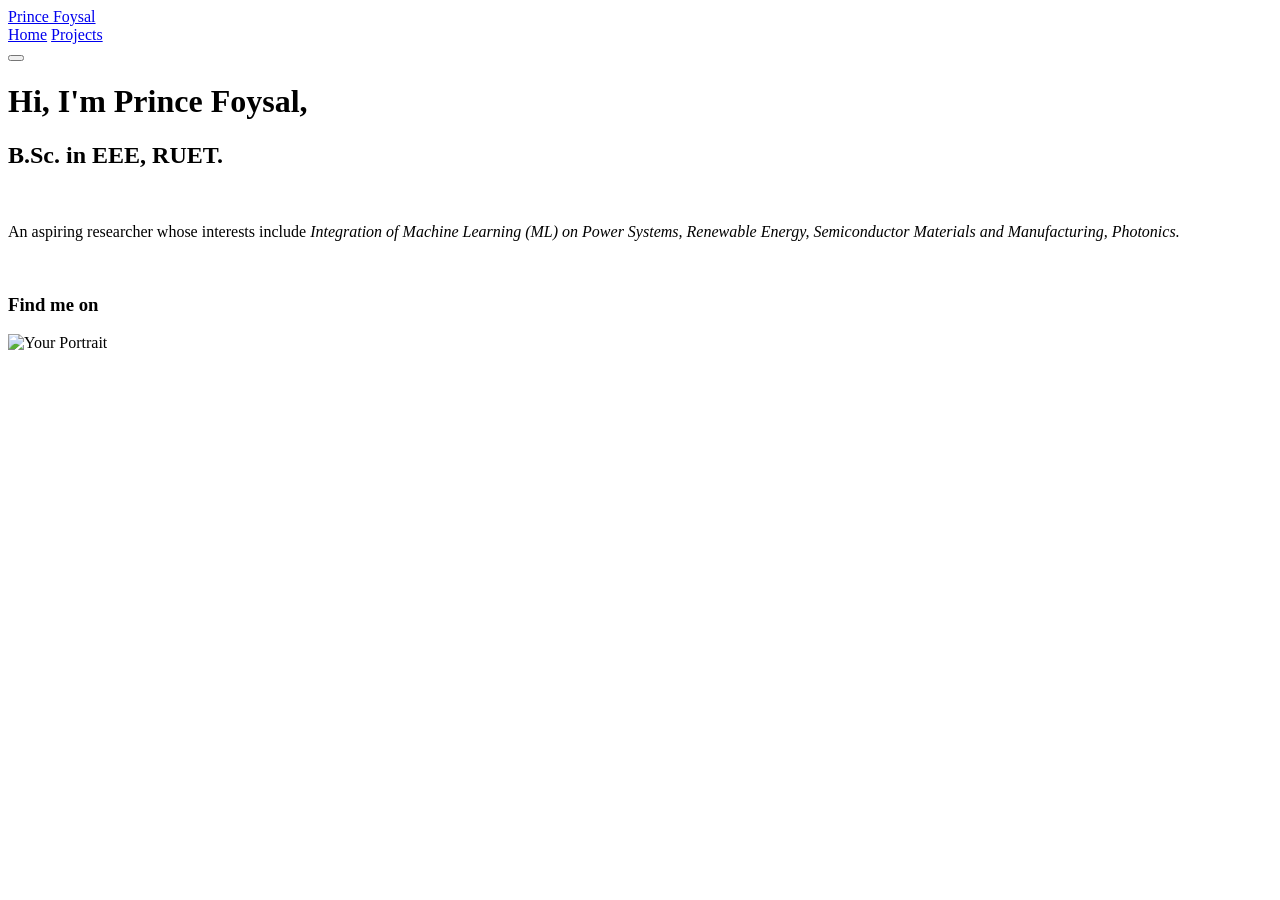
==== public/index.html @ b7b7c053 "Ready to fly" ====
<!DOCTYPE html>
<html lang="en-us">
<head>
	<meta name="generator" content="Hugo 0.161.1"><script src="/livereload.js?mindelay=10&amp;v=2&amp;port=1313&amp;path=livereload" data-no-instant defer></script>
    <meta charset="UTF-8">
    <meta name="viewport" content="width=device-width, initial-scale=1.0">
    <title>Prince Foysal</title>
    <link rel="stylesheet" href="/css/style.css">
    <link rel="stylesheet" href="/css/all.css">
    
</head>
<body class="home-page">

    <header class="site-header">
        <div class="header-inner">
            
            <div class="header-left">
                <a href="http://localhost:1313/" class="site-logo">Prince Foysal</a>
            </div>
            
            <nav class="header-center">
                <a href="/">Home</a>
                <a href="/projects">Projects</a>
            </nav>
            
            <div class="header-right">
                
                
                <button id="theme-toggle" aria-label="Toggle Night Mode"><i class="fas fa-moon"></i></button>
            </div>

        </div>
    </header>

    <main class="main-content">
        

<div class="home-container">
    
    <div class="info">
        <h1>Hi, I'm Prince Foysal,</h1>
        <h2>B.Sc. in EEE, RUET.</h2>
        &nbsp;
        <p class="bio">
            An aspiring researcher whose interests include <i id="research_topics">Integration of Machine Learning (ML) on Power Systems, Renewable Energy, Semiconductor Materials and Manufacturing, Photonics.</i>
        </p>
        &nbsp;
        
        <h3>Find me on</h3>
        <div class="academic-links">
            <a href="https://www.linkedin.com/in/prince-foysal-bb4991227/" target="_blank" rel="noopener noreferrer" title="LinkedIn"><i class="fab fa-linkedin"></i></a>
            <a href="https://scholar.google.com/citations?user=pdm0fzwAAAAJ&hl=en" target="_blank" rel="noopener noreferrer" title="Google Scholar"><i class="fab fa-google-scholar"></i></a>
            <a href="https://orcid.org/0009-0003-7659-575X" target="_blank" rel="noopener noreferrer" title="ORCID"><i class="fab fa-orcid"></i></a>
            <a href="https://www.researchgate.net/profile/Prince-Foysal" target="_blank" rel="noopener noreferrer" title="Researchgate"><i class="fab fa-researchgate"></i></a>
            <a href="https://github.com/princeFoysal0003" target="_blank" rel="noopener noreferrer" title="Github"><i class="fab fa-github"></i></a>

        </div>

    </div>
    

    <img id="profile_photo" src="/images/profile_picture.jpg" alt="Your Portrait">

</div>




    </main>
    <script src="/js/app.js"></script>
</body>
</html>
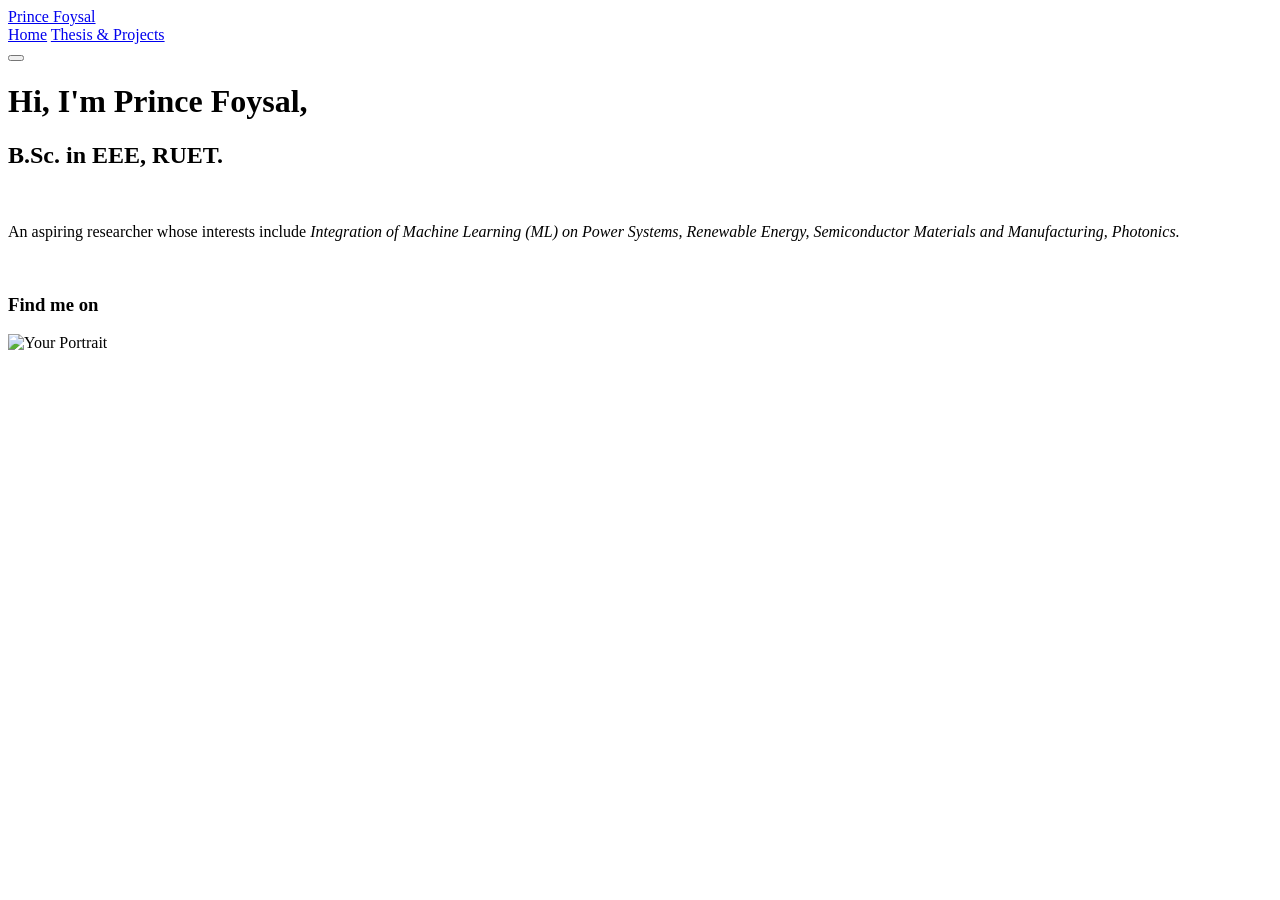
==== commit ea168d51: "Till now everything works fine with project and thesis" ====
--- a/public/index.html
+++ b/public/index.html
@@ -20,7 +20,7 @@
             
             <nav class="header-center">
                 <a href="/">Home</a>
-                <a href="/projects">Projects</a>
+                <a href="/projects">Thesis & Projects</a>
             </nav>
             
             <div class="header-right">
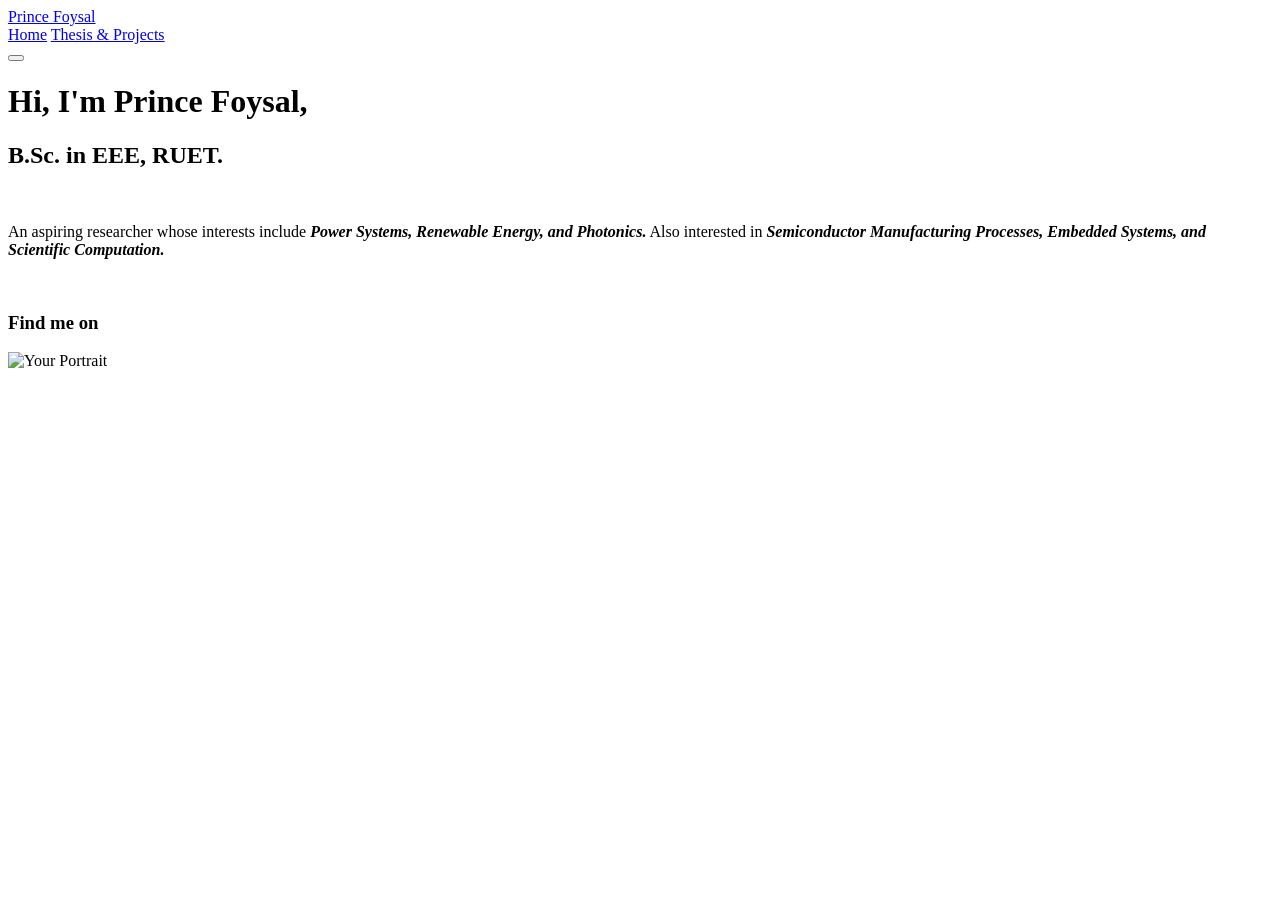
==== commit 30396907: "Everythin's fine!" ====
--- a/public/index.html
+++ b/public/index.html
@@ -42,7 +42,7 @@
         <h2>B.Sc. in EEE, RUET.</h2>
         &nbsp;
         <p class="bio">
-            An aspiring researcher whose interests include <i id="research_topics">Integration of Machine Learning (ML) on Power Systems, Renewable Energy, Semiconductor Materials and Manufacturing, Photonics.</i>
+            An aspiring researcher whose interests include <i id=""><b>Power Systems, Renewable Energy, and Photonics.</i></b></i> Also interested in <i id=""><b>Semiconductor Manufacturing Processes, Embedded Systems, and Scientific Computation.</b></i>
         </p>
         &nbsp;
         
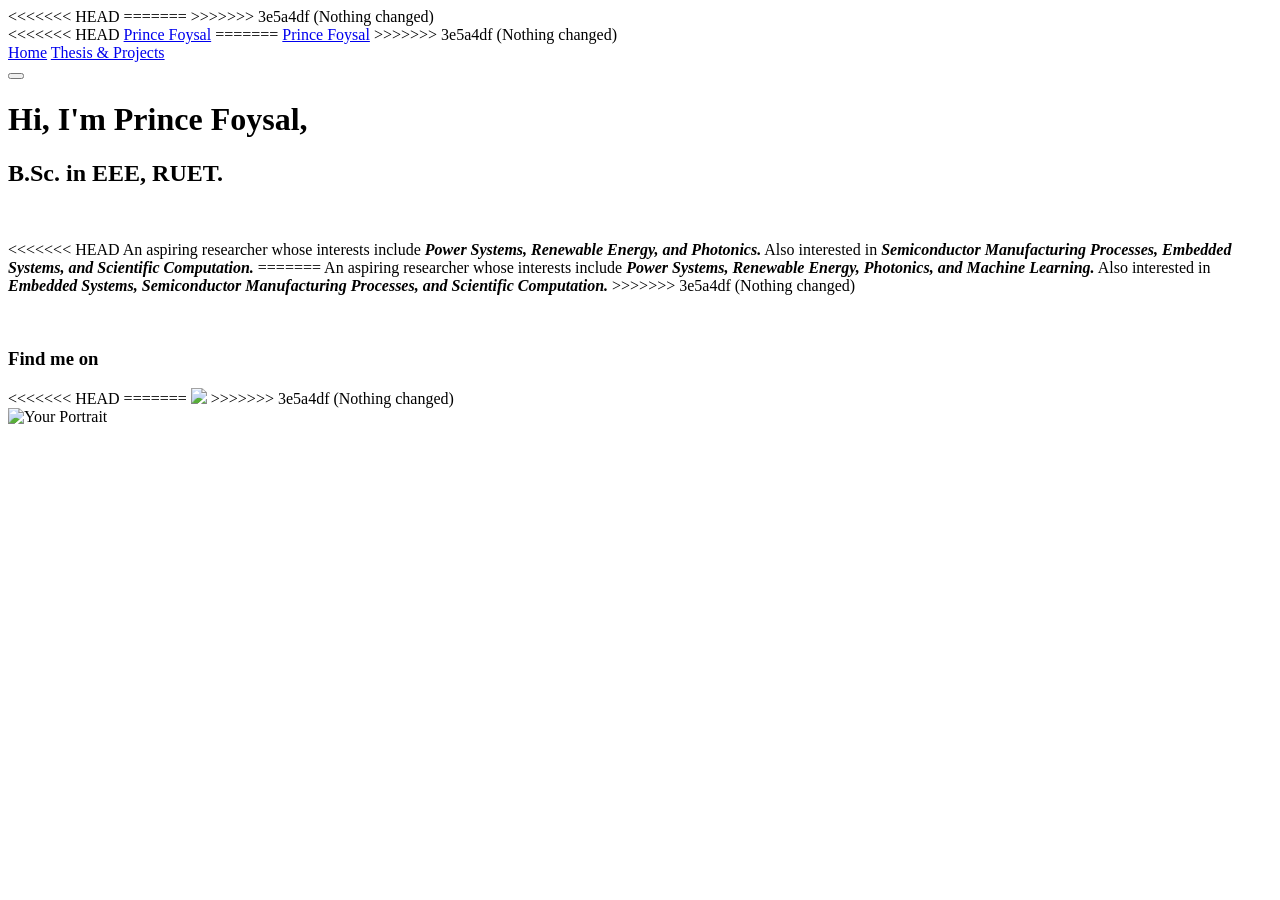
==== commit 9d6538d2: "..." ====
--- a/public/index.html
+++ b/public/index.html
@@ -1,7 +1,11 @@
 <!DOCTYPE html>
 <html lang="en-us">
 <head>
+<<<<<<< HEAD
 	<meta name="generator" content="Hugo 0.161.1"><script src="/livereload.js?mindelay=10&amp;v=2&amp;port=1313&amp;path=livereload" data-no-instant defer></script>
+=======
+	<meta name="generator" content="Hugo 0.161.1"><script src="/livereload.js?mindelay=10&amp;v=2&amp;port=14384&amp;path=livereload" data-no-instant defer></script>
+>>>>>>> 3e5a4df (Nothing changed)
     <meta charset="UTF-8">
     <meta name="viewport" content="width=device-width, initial-scale=1.0">
     <title>Prince Foysal</title>
@@ -15,7 +19,11 @@
         <div class="header-inner">
             
             <div class="header-left">
+<<<<<<< HEAD
                 <a href="http://localhost:1313/" class="site-logo">Prince Foysal</a>
+=======
+                <a href="http://localhost:14384/" class="site-logo">Prince Foysal</a>
+>>>>>>> 3e5a4df (Nothing changed)
             </div>
             
             <nav class="header-center">
@@ -42,12 +50,20 @@
         <h2>B.Sc. in EEE, RUET.</h2>
         &nbsp;
         <p class="bio">
+<<<<<<< HEAD
             An aspiring researcher whose interests include <i id=""><b>Power Systems, Renewable Energy, and Photonics.</i></b></i> Also interested in <i id=""><b>Semiconductor Manufacturing Processes, Embedded Systems, and Scientific Computation.</b></i>
+=======
+            An aspiring researcher whose interests include <i id=""><b>Power Systems, Renewable Energy, Photonics, and Machine Learning.</i></b></i> Also interested in <i id=""><b>Embedded Systems, Semiconductor Manufacturing Processes, and Scientific Computation.</b></i>
+>>>>>>> 3e5a4df (Nothing changed)
         </p>
         &nbsp;
         
         <h3>Find me on</h3>
         <div class="academic-links">
+<<<<<<< HEAD
+=======
+            <a href="mailto:princefoysal0003@gmail.com"><img width="40px" src="https://ssl.gstatic.com/ui/v1/icons/mail/logo_loading_2x.png"></img></a>
+>>>>>>> 3e5a4df (Nothing changed)
             <a href="https://www.linkedin.com/in/prince-foysal-bb4991227/" target="_blank" rel="noopener noreferrer" title="LinkedIn"><i class="fab fa-linkedin"></i></a>
             <a href="https://scholar.google.com/citations?user=pdm0fzwAAAAJ&hl=en" target="_blank" rel="noopener noreferrer" title="Google Scholar"><i class="fab fa-google-scholar"></i></a>
             <a href="https://orcid.org/0009-0003-7659-575X" target="_blank" rel="noopener noreferrer" title="ORCID"><i class="fab fa-orcid"></i></a>
